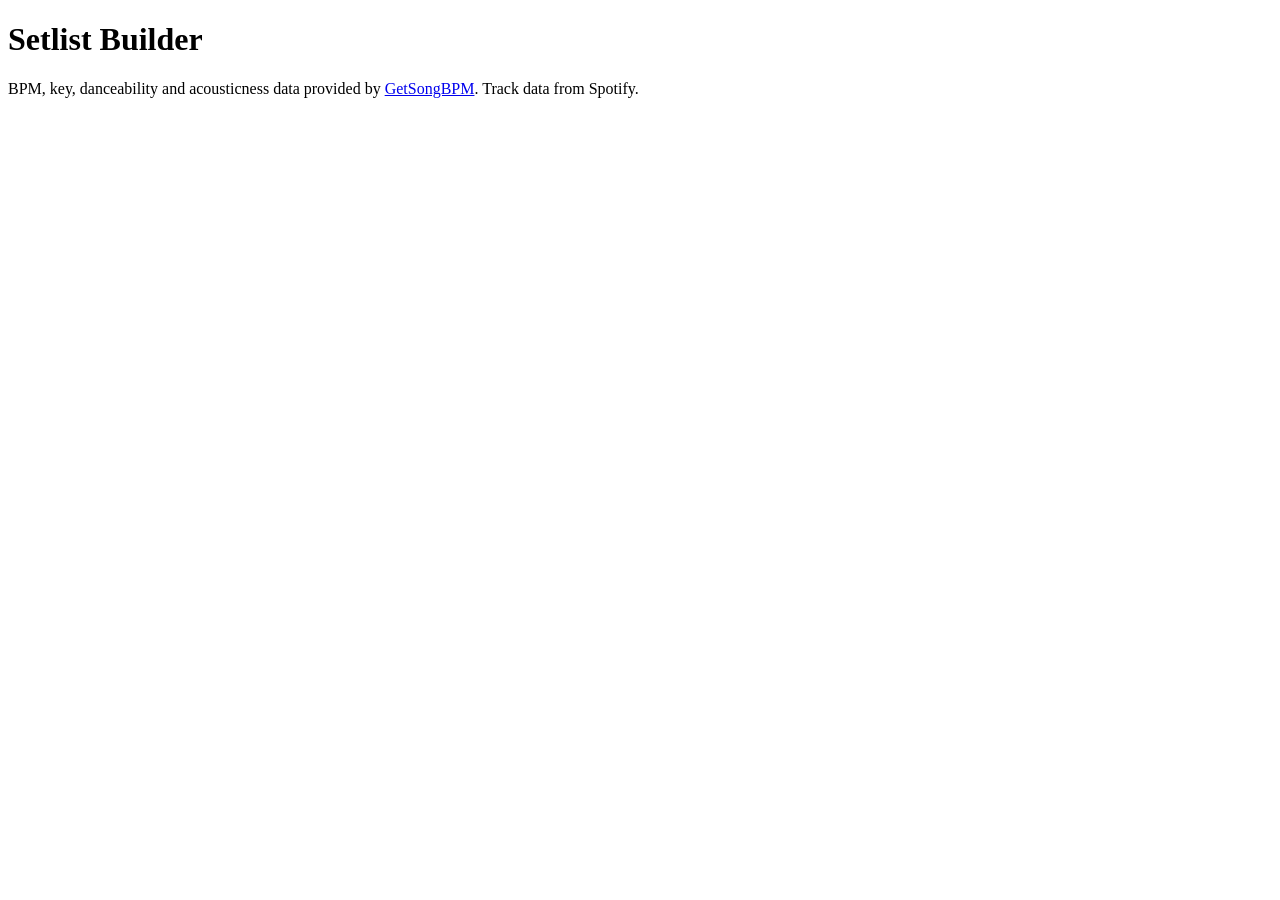
==== setlist_app/static/index.html @ d429a933 "Oneshotted" ====
<!doctype html>
<html lang="en">
<head>
  <meta charset="utf-8">
  <meta name="viewport" content="width=device-width, initial-scale=1">
  <title>Setlist Builder</title>
  <link rel="icon" href="data:image/svg+xml,%3Csvg xmlns='http://www.w3.org/2000/svg' viewBox='0 0 16 16'%3E%3Crect x='1' y='7' width='3' height='8' rx='1' fill='%236d4aff'/%3E%3Crect x='6' y='3' width='3' height='12' rx='1' fill='%236d4aff'/%3E%3Crect x='11' y='5' width='3' height='10' rx='1' fill='%236d4aff'/%3E%3C/svg%3E">
  <link rel="stylesheet" href="/static/styles.css">
</head>
<body>
  <header class="topbar">
    <h1>Setlist Builder</h1>
    <div id="library-stats" class="stats"></div>
  </header>

  <div id="warnings" class="warnings" hidden></div>

  <div id="missing-library" class="missing" hidden>
    <h2>No enriched library yet</h2>
    <p id="missing-message"></p>
    <pre>python enrich_library.py</pre>
    <p>Then reload this page.</p>
  </div>

  <main id="main" class="layout" hidden>
    <!-- Library -->
    <section class="panel library" aria-label="Library">
      <div class="filters">
        <input id="f-search" type="search" placeholder="Search track or artist…" aria-label="Search track or artist">
        <label class="bpm-range">BPM
          <input id="f-bpm-min" type="number" min="0" max="400" step="1" placeholder="min" aria-label="Minimum BPM">
          –
          <input id="f-bpm-max" type="number" min="0" max="400" step="1" placeholder="max" aria-label="Maximum BPM">
        </label>
        <label class="check" title="Also match tracks listed at half or double tempo, e.g. 70 BPM half-time for a 140 range">
          <input id="f-halftime" type="checkbox"> ½× / 2×
        </label>
        <select id="f-key" aria-label="Key"></select>
        <label class="check" title="Include keys that mix harmonically with the selected key (Camelot ±1, relative major/minor)">
          <input id="f-compatible" type="checkbox"> + compatible
        </label>
        <select id="f-data" aria-label="Data availability">
          <option value="all">All tracks</option>
          <option value="has">Has BPM/key</option>
          <option value="missing">Missing BPM/key</option>
        </select>
        <button id="f-reset" class="ghost" type="button">Reset</button>
      </div>
      <div class="table-actions">
        <span id="result-count"></span>
        <button id="add-selected" type="button" disabled>Add selected to set</button>
        <button id="clear-selected" class="ghost" type="button" disabled>Clear selection</button>
      </div>
      <div class="table-wrap">
        <table id="library-table">
          <colgroup id="library-cols"></colgroup>
          <thead><tr id="library-head"></tr></thead>
          <tbody id="library-body"></tbody>
        </table>
      </div>
    </section>

    <!-- Setlist -->
    <section class="panel setlist" aria-label="Setlist">
      <div class="set-toolbar">
        <select id="saved-setlists" aria-label="Saved setlists"></select>
        <button id="set-new" class="ghost" type="button">New</button>
        <button id="set-delete" class="ghost danger" type="button">Delete</button>
      </div>
      <div class="set-name-row">
        <input id="set-name" type="text" placeholder="Setlist name" aria-label="Setlist name" maxlength="120">
        <button id="set-save" type="button">Save</button>
      </div>
      <div class="set-toolbar">
        <span id="set-status" class="set-status"></span>
        <span class="spacer"></span>
        <button id="export-csv" class="ghost" type="button">Export CSV</button>
        <button id="export-m3u" class="ghost" type="button">Export M3U</button>
      </div>

      <div id="set-summary" class="set-summary"></div>

      <div class="arc">
        <div class="arc-head">
          <span>Energy arc</span>
          <div class="seg" role="radiogroup" aria-label="Arc metric">
            <button type="button" data-metric="danceability" class="active">Danceability</button>
            <button type="button" data-metric="bpm">BPM</button>
          </div>
        </div>
        <svg id="arc-svg" preserveAspectRatio="none" role="img" aria-label="Energy arc"></svg>
      </div>

      <ol id="set-list" class="set-list"></ol>
      <p id="set-empty" class="set-empty">Add tracks from the library with <b>+</b>, or tick several and use “Add selected to set”. Drag or use ↑ ↓ to reorder.</p>
    </section>
  </main>

  <footer class="footer">
    BPM, key, danceability and acousticness data provided by
    <a href="https://getsongbpm.com" target="_blank" rel="noopener">GetSongBPM</a>.
    Track data from Spotify.
  </footer>

  <div id="toast" class="toast" role="status" aria-live="polite"></div>
  <script src="/static/app.js"></script>
</body>
</html>
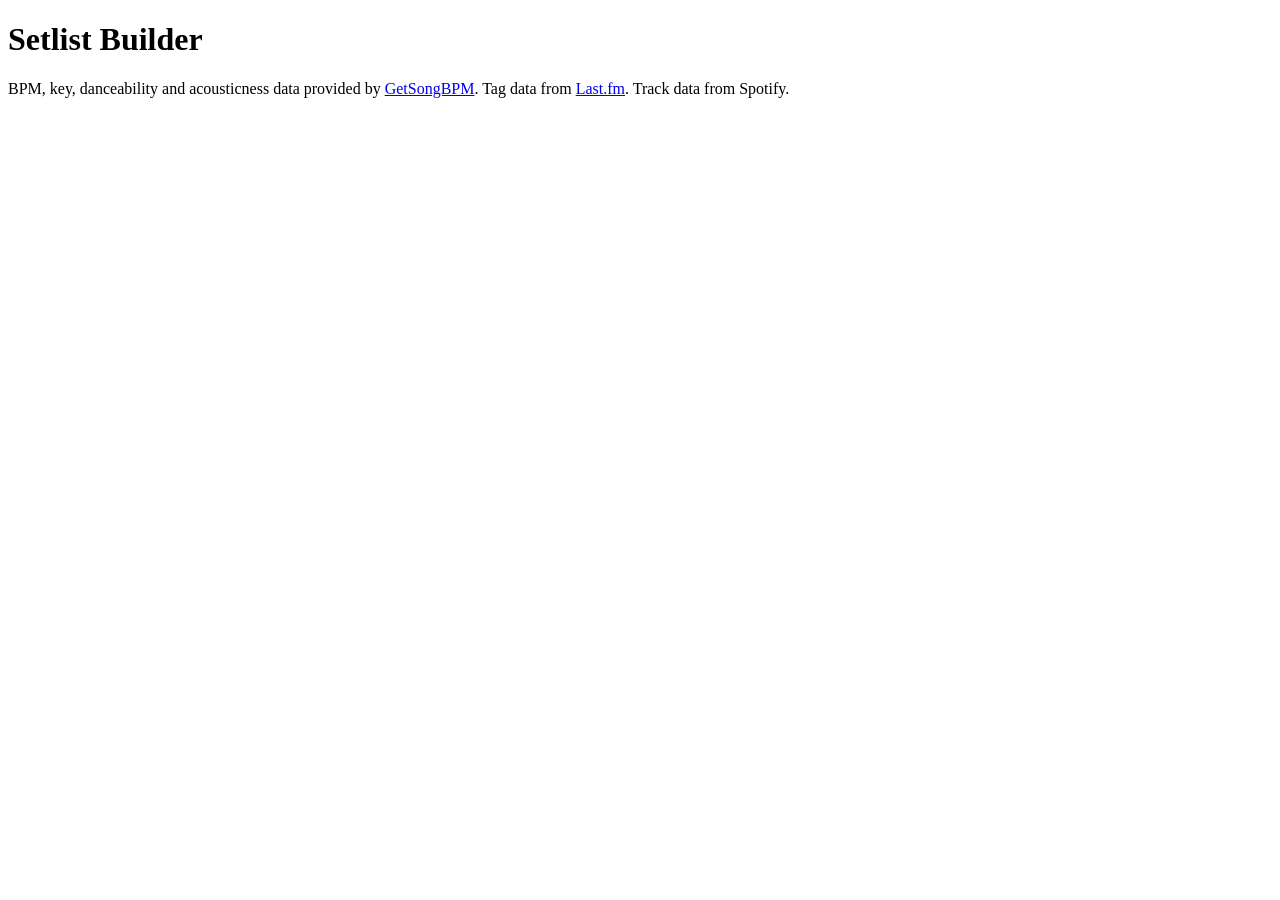
==== commit 97e5f677: "browse and tags" ====
--- a/setlist_app/static/index.html
+++ b/setlist_app/static/index.html
@@ -64,6 +64,7 @@
     <section class="panel setlist" aria-label="Setlist">
       <div class="set-toolbar">
         <select id="saved-setlists" aria-label="Saved setlists"></select>
+        <button id="set-generate" type="button" title="Build a draft setlist from mood/vibe tags">Generate…</button>
         <button id="set-new" class="ghost" type="button">New</button>
         <button id="set-delete" class="ghost danger" type="button">Delete</button>
       </div>
@@ -77,6 +78,13 @@
         <button id="export-csv" class="ghost" type="button">Export CSV</button>
         <button id="export-m3u" class="ghost" type="button">Export M3U</button>
       </div>
+
+      <div class="mood-bar">
+        <span class="mood-label">Mood</span>
+        <span id="mood-chips" class="chips"></span>
+        <button id="mood-edit" class="linkish" type="button">Set mood…</button>
+      </div>
+      <div id="gen-notice" class="notice" hidden></div>
 
       <div id="set-summary" class="set-summary"></div>
 
@@ -92,6 +100,10 @@
       </div>
 
       <ol id="set-list" class="set-list"></ol>
+      <div id="suggest-wrap" class="suggest-wrap" hidden>
+        <button id="suggest-toggle" class="ghost suggest-toggle" type="button" aria-expanded="false">Suggest next track</button>
+        <div id="suggestions" class="suggestions" hidden></div>
+      </div>
       <p id="set-empty" class="set-empty">Add tracks from the library with <b>+</b>, or tick several and use “Add selected to set”. Drag or use ↑ ↓ to reorder.</p>
     </section>
   </main>
@@ -99,10 +111,50 @@
   <footer class="footer">
     BPM, key, danceability and acousticness data provided by
     <a href="https://getsongbpm.com" target="_blank" rel="noopener">GetSongBPM</a>.
+    Tag data from <a href="https://www.last.fm" target="_blank" rel="noopener">Last.fm</a>.
     Track data from Spotify.
   </footer>
 
+  <dialog id="gen-dialog" class="gen-dialog" aria-labelledby="gen-title">
+    <form method="dialog" id="gen-form">
+      <h2 id="gen-title">Generate a setlist</h2>
+      <p class="hint">Pick one or more mood/vibe tags. Tracks matching more of them, more strongly, rank higher.</p>
+
+      <label class="field-label" for="tag-search">Mood / vibe tags</label>
+      <div id="tag-selected" class="chips"></div>
+      <input id="tag-search" type="search" placeholder="Search tags… (number = tracks with that tag)" autocomplete="off">
+      <div id="tag-options" class="tag-options" role="listbox" aria-label="Available tags"></div>
+      <p id="pool-preview" class="pool-preview"></p>
+
+      <div class="gen-row">
+        <div>
+          <span class="field-label">Length</span>
+          <div class="gen-length">
+            <input id="gen-length" type="number" min="1" max="1000" value="20" aria-label="Length">
+            <select id="gen-length-unit" aria-label="Length unit">
+              <option value="count">tracks</option>
+              <option value="minutes">minutes</option>
+            </select>
+          </div>
+        </div>
+        <div>
+          <span class="field-label">Energy arc</span>
+          <div id="gen-shape" class="seg" role="radiogroup" aria-label="Energy arc shape"></div>
+        </div>
+      </div>
+      <p class="hint">Energy is GetSongBPM’s danceability. Tracks without BPM/key/energy data can still be picked, but score as uncertain transitions.</p>
+
+      <div class="gen-actions">
+        <button type="button" id="gen-cancel" class="ghost">Cancel</button>
+        <span class="spacer"></span>
+        <button type="button" id="gen-mood-only" class="ghost" title="Use these tags to filter “Suggest next track”, without generating">Use as mood filter only</button>
+        <button type="submit" id="gen-go">Generate draft</button>
+      </div>
+    </form>
+  </dialog>
+
   <div id="toast" class="toast" role="status" aria-live="polite"></div>
+  <script src="/static/scoring.js"></script>
   <script src="/static/app.js"></script>
 </body>
 </html>
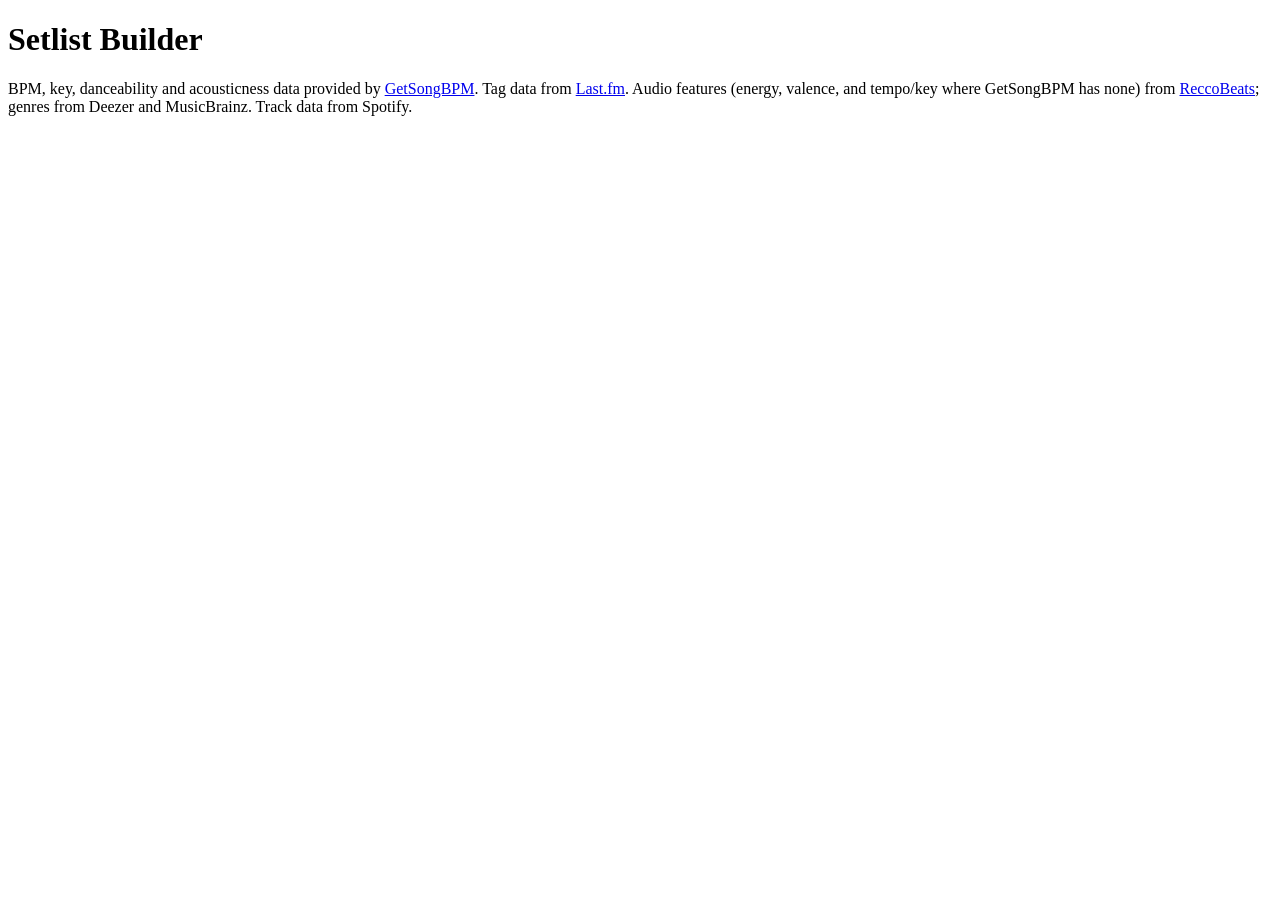
==== commit d7589e79: "applied new data sources for mood/matching" ====
--- a/setlist_app/static/index.html
+++ b/setlist_app/static/index.html
@@ -77,7 +77,9 @@
         <span class="spacer"></span>
         <button id="export-csv" class="ghost" type="button">Export CSV</button>
         <button id="export-m3u" class="ghost" type="button">Export M3U</button>
+        <button id="export-spotify" class="spotify" type="button" title="Create a private playlist in your Spotify account">Export to Spotify</button>
       </div>
+      <div id="spotify-row" class="spotify-row" hidden></div>
 
       <div class="mood-bar">
         <span class="mood-label">Mood</span>
@@ -92,7 +94,7 @@
         <div class="arc-head">
           <span>Energy arc</span>
           <div class="seg" role="radiogroup" aria-label="Arc metric">
-            <button type="button" data-metric="danceability" class="active">Danceability</button>
+            <button type="button" data-metric="energy" class="active">Energy</button>
             <button type="button" data-metric="bpm">BPM</button>
           </div>
         </div>
@@ -112,6 +114,8 @@
     BPM, key, danceability and acousticness data provided by
     <a href="https://getsongbpm.com" target="_blank" rel="noopener">GetSongBPM</a>.
     Tag data from <a href="https://www.last.fm" target="_blank" rel="noopener">Last.fm</a>.
+    Audio features (energy, valence, and tempo/key where GetSongBPM has none) from
+    <a href="https://reccobeats.com" target="_blank" rel="noopener">ReccoBeats</a>; genres from Deezer and MusicBrainz.
     Track data from Spotify.
   </footer>
 
@@ -142,7 +146,7 @@
           <div id="gen-shape" class="seg" role="radiogroup" aria-label="Energy arc shape"></div>
         </div>
       </div>
-      <p class="hint">Energy is GetSongBPM’s danceability. Tracks without BPM/key/energy data can still be picked, but score as uncertain transitions.</p>
+      <p class="hint">Energy is ReccoBeats’ energy score (0–100). Tracks without BPM/key/energy data can still be picked, but score as uncertain transitions.</p>
 
       <div class="gen-actions">
         <button type="button" id="gen-cancel" class="ghost">Cancel</button>
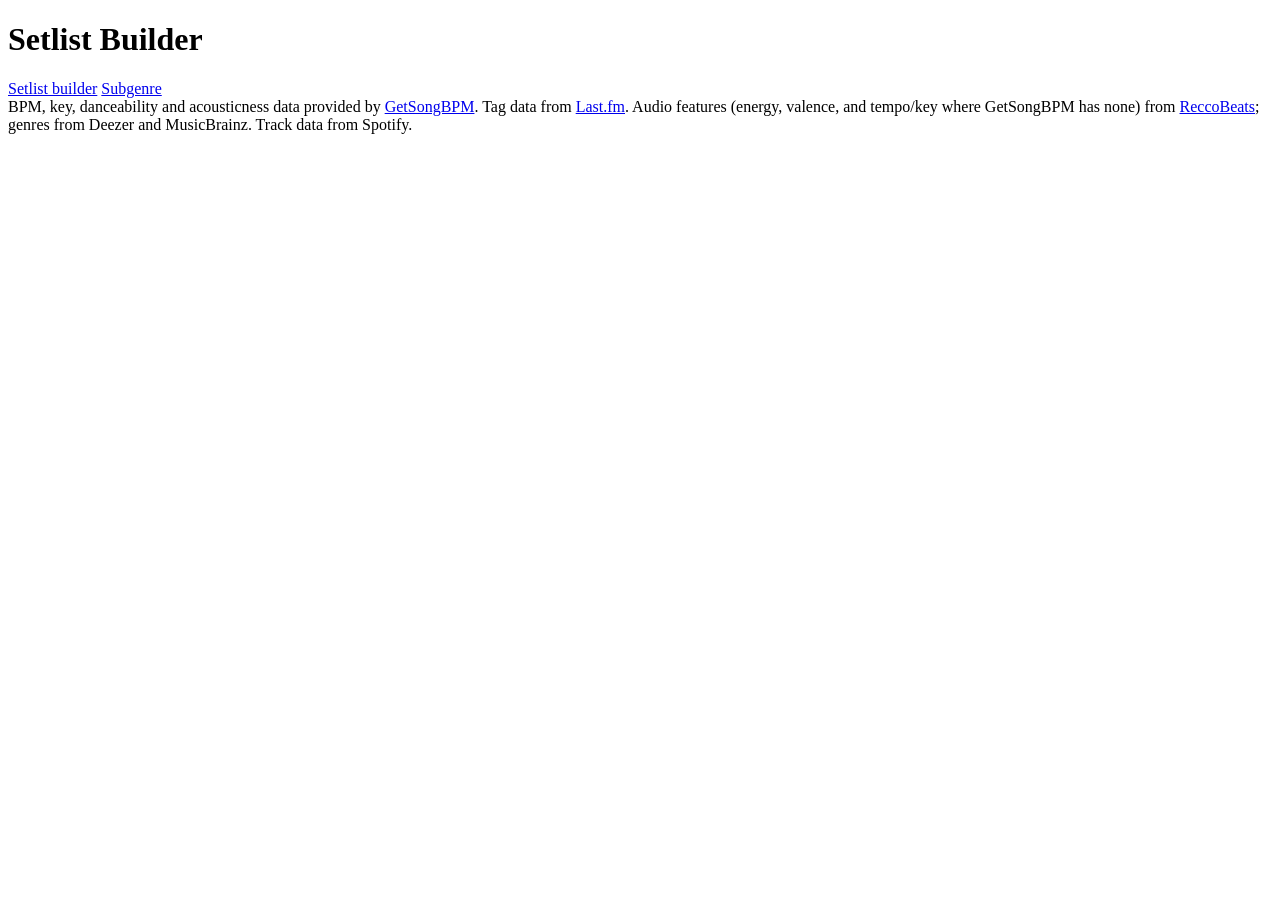
==== commit 90a159e0: "subgenre grouping" ====
--- a/setlist_app/static/index.html
+++ b/setlist_app/static/index.html
@@ -10,6 +10,10 @@
 <body>
   <header class="topbar">
     <h1>Setlist Builder</h1>
+    <nav class="topnav" aria-label="Pages">
+      <a href="/" aria-current="page">Setlist builder</a>
+      <a href="/subgenre">Subgenre</a>
+    </nav>
     <div id="library-stats" class="stats"></div>
   </header>
 
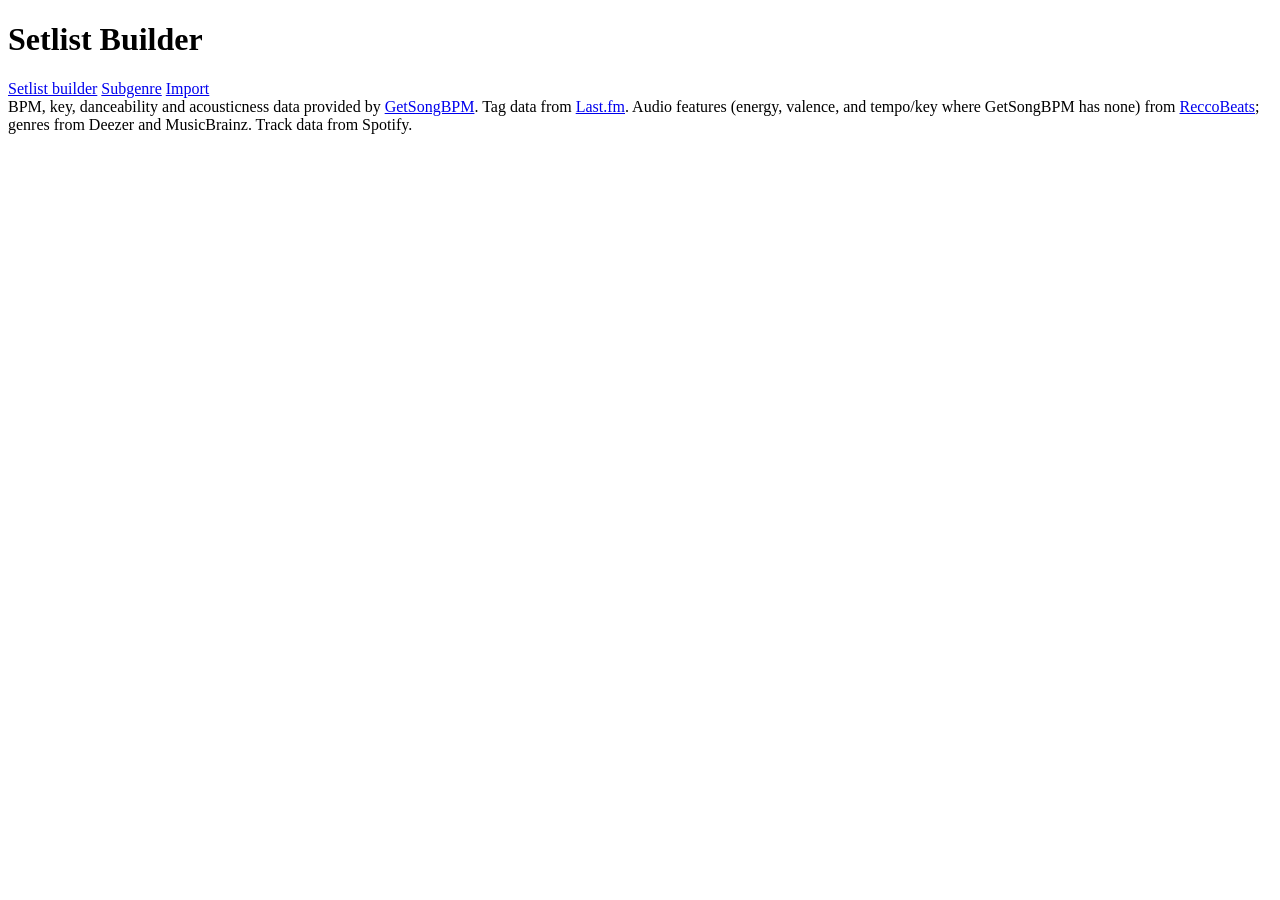
==== commit 61118124: "import page, enhancements worker thread, faster filtering" ====
--- a/setlist_app/static/index.html
+++ b/setlist_app/static/index.html
@@ -13,6 +13,7 @@
     <nav class="topnav" aria-label="Pages">
       <a href="/" aria-current="page">Setlist builder</a>
       <a href="/subgenre">Subgenre</a>
+      <a href="/import">Import</a>
     </nav>
     <div id="library-stats" class="stats"></div>
   </header>
@@ -20,10 +21,9 @@
   <div id="warnings" class="warnings" hidden></div>
 
   <div id="missing-library" class="missing" hidden>
-    <h2>No enriched library yet</h2>
+    <h2>The library is empty</h2>
     <p id="missing-message"></p>
-    <pre>python enrich_library.py</pre>
-    <p>Then reload this page.</p>
+    <p><a href="/import">Import your songs from an Exportify CSV</a> to get started.</p>
   </div>
 
   <main id="main" class="layout" hidden>
@@ -55,7 +55,7 @@
         <button id="add-selected" type="button" disabled>Add selected to set</button>
         <button id="clear-selected" class="ghost" type="button" disabled>Clear selection</button>
       </div>
-      <div class="table-wrap">
+      <div class="table-wrap" id="table-wrap">
         <table id="library-table">
           <colgroup id="library-cols"></colgroup>
           <thead><tr id="library-head"></tr></thead>
@@ -67,7 +67,7 @@
     <!-- Setlist -->
     <section class="panel setlist" aria-label="Setlist">
       <div class="set-toolbar">
-        <select id="saved-setlists" aria-label="Saved setlists"></select>
+        <select id="saved-setlists" aria-label="My playlists"></select>
         <button id="set-generate" type="button" title="Build a draft setlist from mood/vibe tags">Generate…</button>
         <button id="set-new" class="ghost" type="button">New</button>
         <button id="set-delete" class="ghost danger" type="button">Delete</button>
@@ -81,9 +81,9 @@
         <span class="spacer"></span>
         <button id="export-csv" class="ghost" type="button">Export CSV</button>
         <button id="export-m3u" class="ghost" type="button">Export M3U</button>
-        <button id="export-spotify" class="spotify" type="button" title="Create a private playlist in your Spotify account">Export to Spotify</button>
+        <button id="copy-links" class="ghost" type="button" title="Copy every track's Spotify link; paste them into a Spotify playlist to add the songs">Copy track links</button>
       </div>
-      <div id="spotify-row" class="spotify-row" hidden></div>
+      <div id="share-row" class="spotify-row" hidden></div>
 
       <div class="mood-bar">
         <span class="mood-label">Mood</span>
